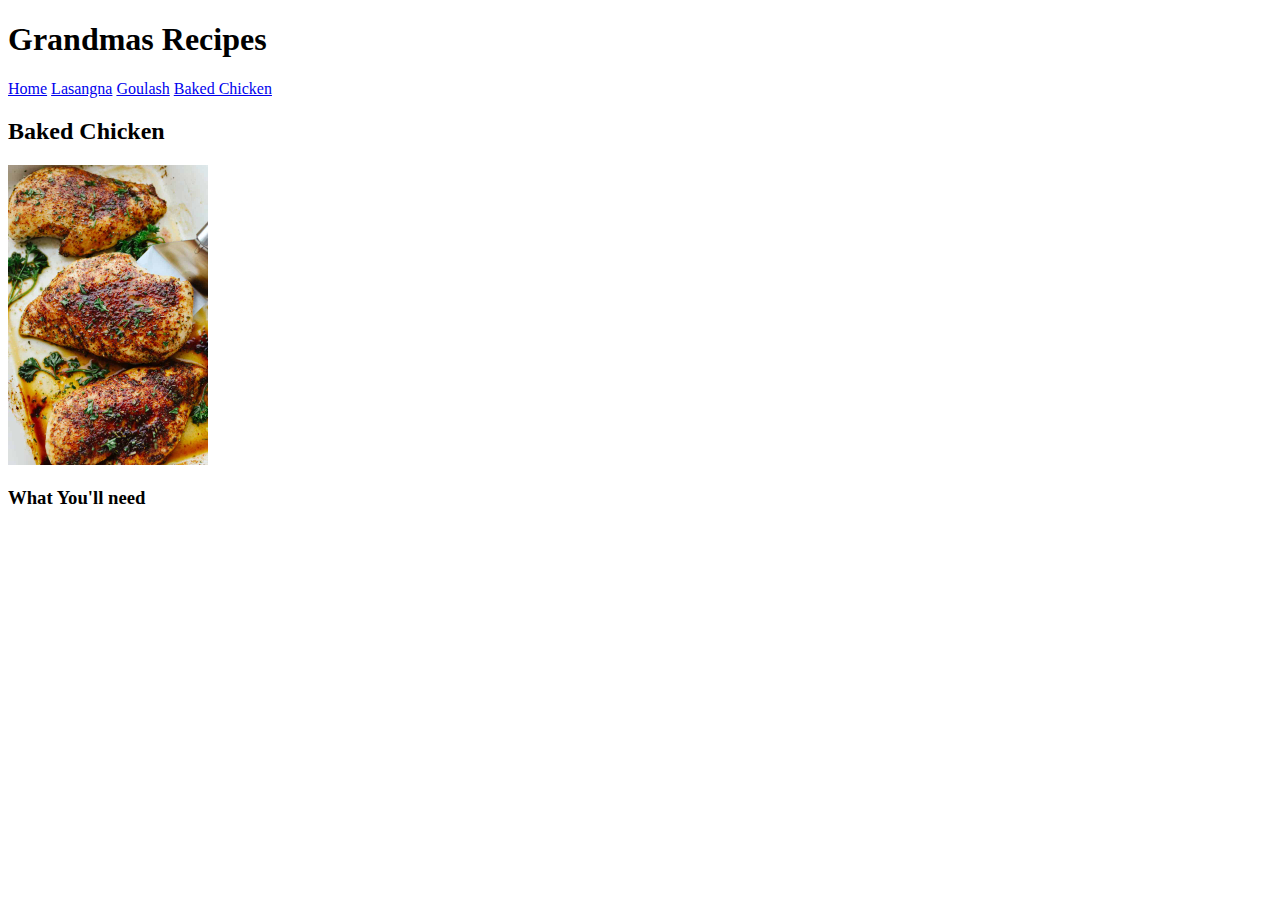
==== recipes/baked-Chicken.html @ 0ac20557 "add images and goulash recipe" ====
<!DOCTYPE html>
<html lang="en">
<head>
    <meta charset="UTF-8">
    <title>Baked Chicken | Grandmas Recipes </title>
</head>
<body>
    <h1>Grandmas Recipes</h1>
    <div>
    <a href="../index.html">Home</a>
    <a href="./lasangna.html">Lasangna</a>
    <a href="./goulash.html">Goulash</a>
    <a href="./baked-Chicken.html">Baked Chicken</a>
    <h2>Baked Chicken</h2>
    <img src="../images/bakedchickenjpg.jpg" alt="yummy cooked Chicken" height="300">
    <h3>What You'll need</h3>
</body>
</html>
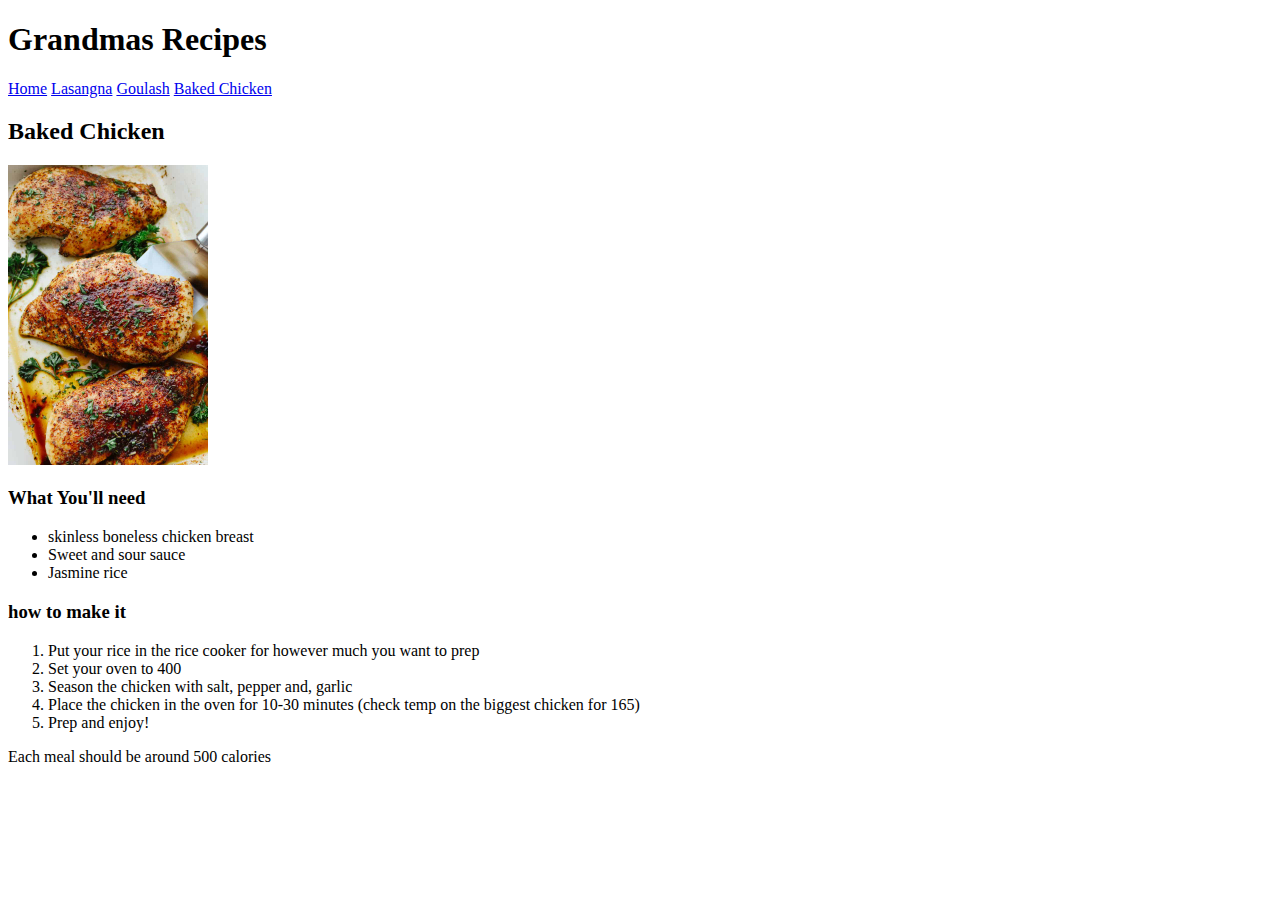
==== commit c60f17a3: "add baked chicken recipe" ====
--- a/recipes/baked-Chicken.html
+++ b/recipes/baked-Chicken.html
@@ -14,5 +14,19 @@
     <h2>Baked Chicken</h2>
     <img src="../images/bakedchickenjpg.jpg" alt="yummy cooked Chicken" height="300">
     <h3>What You'll need</h3>
+    <ul>
+        <li>skinless boneless chicken breast</li>
+        <li>Sweet and sour sauce</li>
+        <li>Jasmine rice</li>
+    </ul>
+    <h3>how to make it</h3>
+    <ol>
+        <li>Put your rice in the rice cooker for however much you want to prep</li>
+        <li>Set your oven to 400</li>
+        <li>Season the chicken with salt, pepper and, garlic</li>
+        <li>Place the chicken in the oven for 10-30 minutes (check temp on the biggest chicken for 165)</li>
+        <li>Prep and enjoy!</li>
+    </ol>
+    <p>Each meal should be around 500 calories</p>
 </body>
 </html>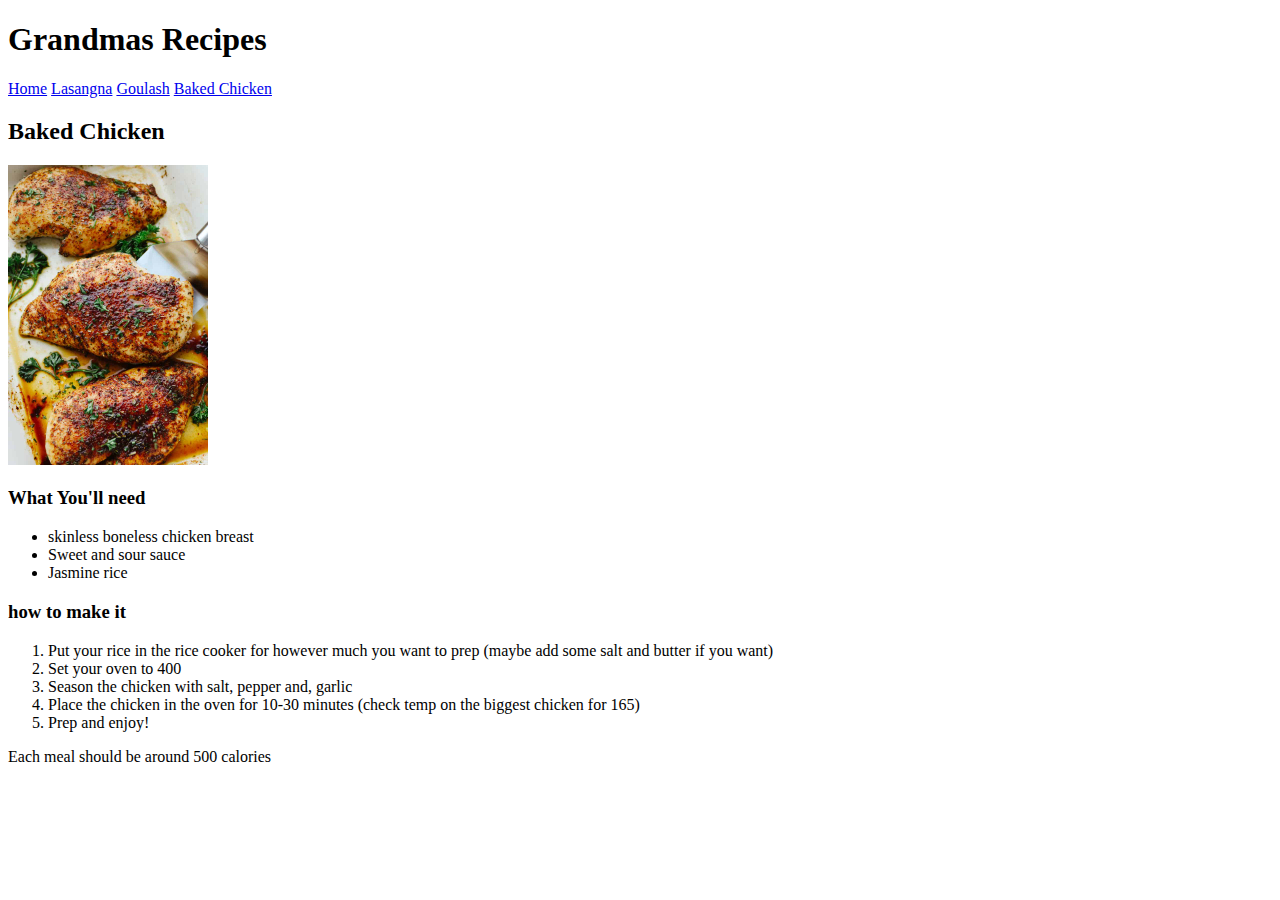
==== commit 8d785d43: "add details" ====
--- a/recipes/baked-Chicken.html
+++ b/recipes/baked-Chicken.html
@@ -21,7 +21,7 @@
     </ul>
     <h3>how to make it</h3>
     <ol>
-        <li>Put your rice in the rice cooker for however much you want to prep</li>
+        <li>Put your rice in the rice cooker for however much you want to prep (maybe add some salt and butter if you want)</li>
         <li>Set your oven to 400</li>
         <li>Season the chicken with salt, pepper and, garlic</li>
         <li>Place the chicken in the oven for 10-30 minutes (check temp on the biggest chicken for 165)</li>
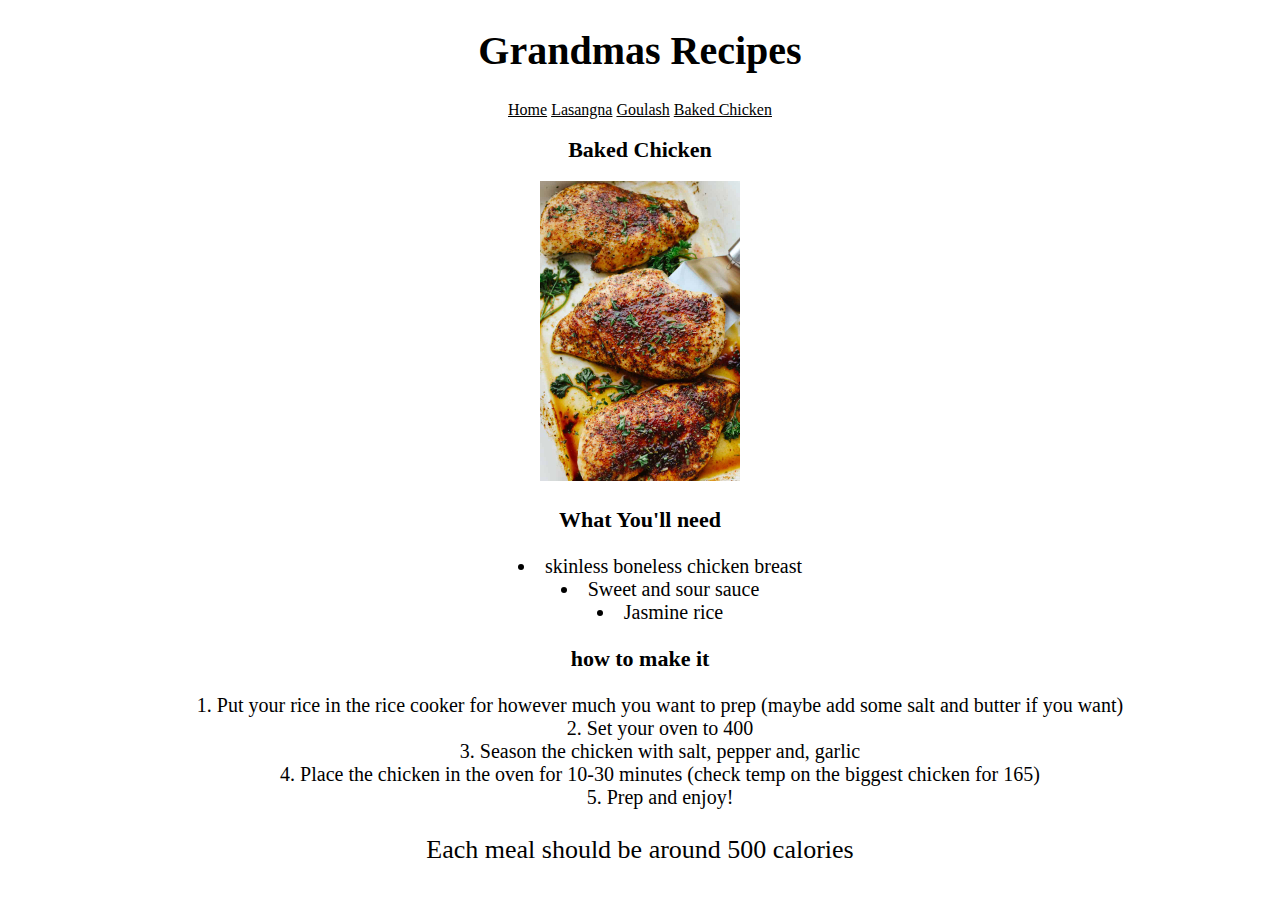
==== commit 85fb2893: "add some basic css" ====
--- a/recipes/baked-Chicken.html
+++ b/recipes/baked-Chicken.html
@@ -1,18 +1,20 @@
 <!DOCTYPE html>
 <html lang="en">
 <head>
+    <link rel="stylesheet" href="../styles.css">
     <meta charset="UTF-8">
     <title>Baked Chicken | Grandmas Recipes </title>
 </head>
 <body>
     <h1>Grandmas Recipes</h1>
-    <div>
-    <a href="../index.html">Home</a>
-    <a href="./lasangna.html">Lasangna</a>
-    <a href="./goulash.html">Goulash</a>
-    <a href="./baked-Chicken.html">Baked Chicken</a>
+    <div class="menu">    
+        <a href="../index.html">Home</a>
+        <a href="./lasangna.html">Lasangna</a>
+        <a href="./goulash.html">Goulash</a>
+        <a href="./baked-Chicken.html">Baked Chicken</a>
+    </div>
     <h2>Baked Chicken</h2>
-    <img src="../images/bakedchickenjpg.jpg" alt="yummy cooked Chicken" height="300">
+    <div class="image"><img src="../images/bakedchickenjpg.jpg" alt="yummy cooked Chicken" height="300"></div>
     <h3>What You'll need</h3>
     <ul>
         <li>skinless boneless chicken breast</li>
--- a/styles.css
+++ b/styles.css
@@ -0,0 +1,32 @@
+h1{
+    text-align: center;
+    font-size: 40px;
+}
+
+a{
+    color: black;
+}
+
+.menu{
+    text-align: center;
+}
+h2, h3{
+    text-align: center;
+    font-size: 22px;
+}
+
+.image{
+    text-align: center;
+}
+
+p{
+    text-align: center;
+    font-size: 26px;
+}
+
+ul, ol{
+    text-align: center;
+    align-items: center;
+    list-style-position: inside;
+    font-size: 20px;
+}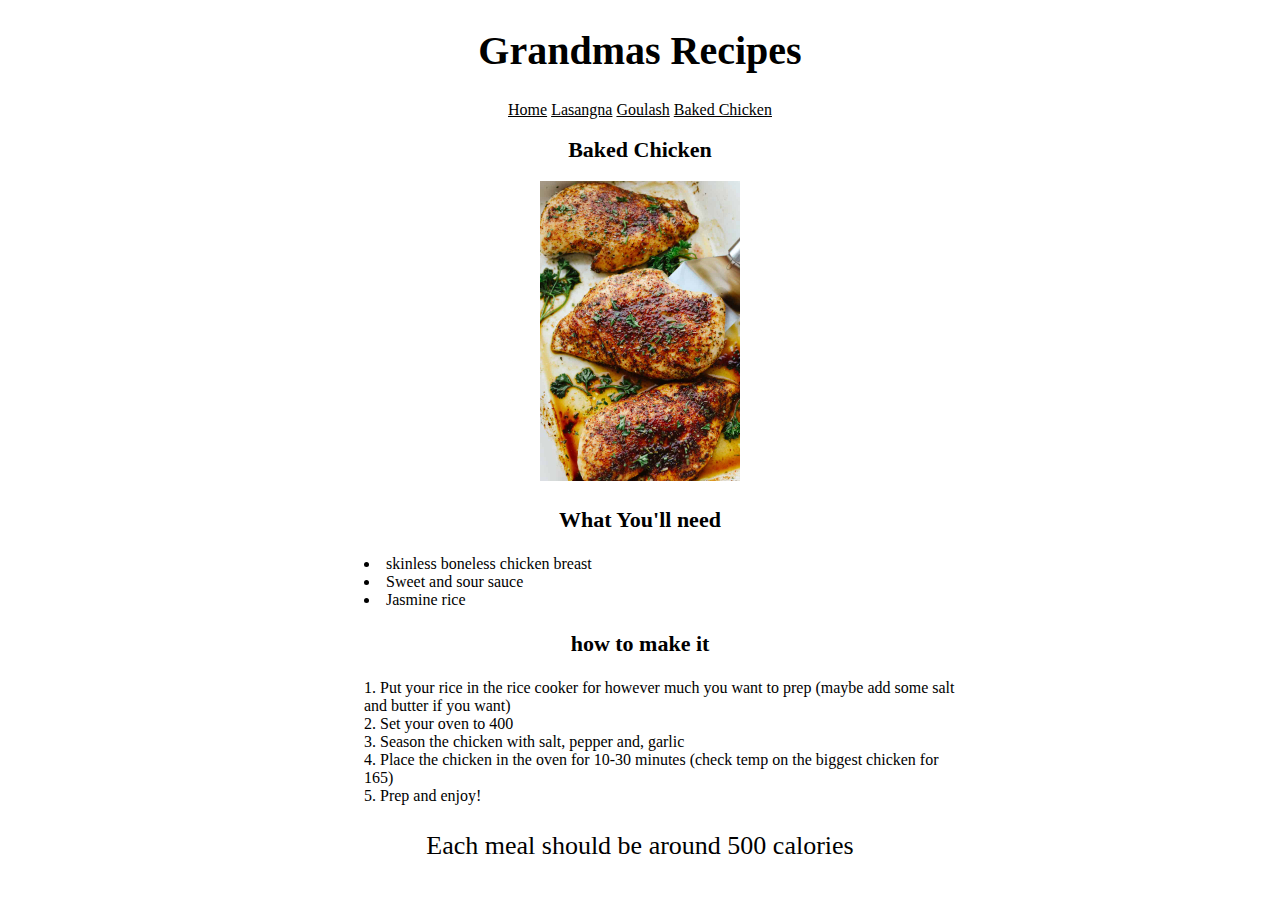
==== commit 13ed38d2: "center list items better" ====
--- a/recipes/baked-Chicken.html
+++ b/recipes/baked-Chicken.html
@@ -16,19 +16,21 @@
     <h2>Baked Chicken</h2>
     <div class="image"><img src="../images/bakedchickenjpg.jpg" alt="yummy cooked Chicken" height="300"></div>
     <h3>What You'll need</h3>
-    <ul>
-        <li>skinless boneless chicken breast</li>
-        <li>Sweet and sour sauce</li>
-        <li>Jasmine rice</li>
-    </ul>
-    <h3>how to make it</h3>
-    <ol>
-        <li>Put your rice in the rice cooker for however much you want to prep (maybe add some salt and butter if you want)</li>
-        <li>Set your oven to 400</li>
-        <li>Season the chicken with salt, pepper and, garlic</li>
-        <li>Place the chicken in the oven for 10-30 minutes (check temp on the biggest chicken for 165)</li>
-        <li>Prep and enjoy!</li>
-    </ol>
+    <div class="list">
+        <ul>
+            <li>skinless boneless chicken breast</li>
+            <li>Sweet and sour sauce</li>
+            <li>Jasmine rice</li>
+        </ul>
+        <h3>how to make it</h3>
+        <ol>
+            <li>Put your rice in the rice cooker for however much you want to prep (maybe add some salt and butter if you want)</li>
+            <li>Set your oven to 400</li>
+            <li>Season the chicken with salt, pepper and, garlic</li>
+            <li>Place the chicken in the oven for 10-30 minutes (check temp on the biggest chicken for 165)</li>
+            <li>Prep and enjoy!</li>
+        </ol>
+    </div>
     <p>Each meal should be around 500 calories</p>
 </body>
 </html>--- a/styles.css
+++ b/styles.css
@@ -24,9 +24,16 @@
     font-size: 26px;
 }
 
-ul, ol{
+/* ul, ol{
     text-align: center;
     align-items: center;
     list-style-position: inside;
     font-size: 20px;
+} */
+
+.list{
+    width: 50%;
+    margin: 0 auto;
+    text-align: left;
+    list-style: inside;
 }